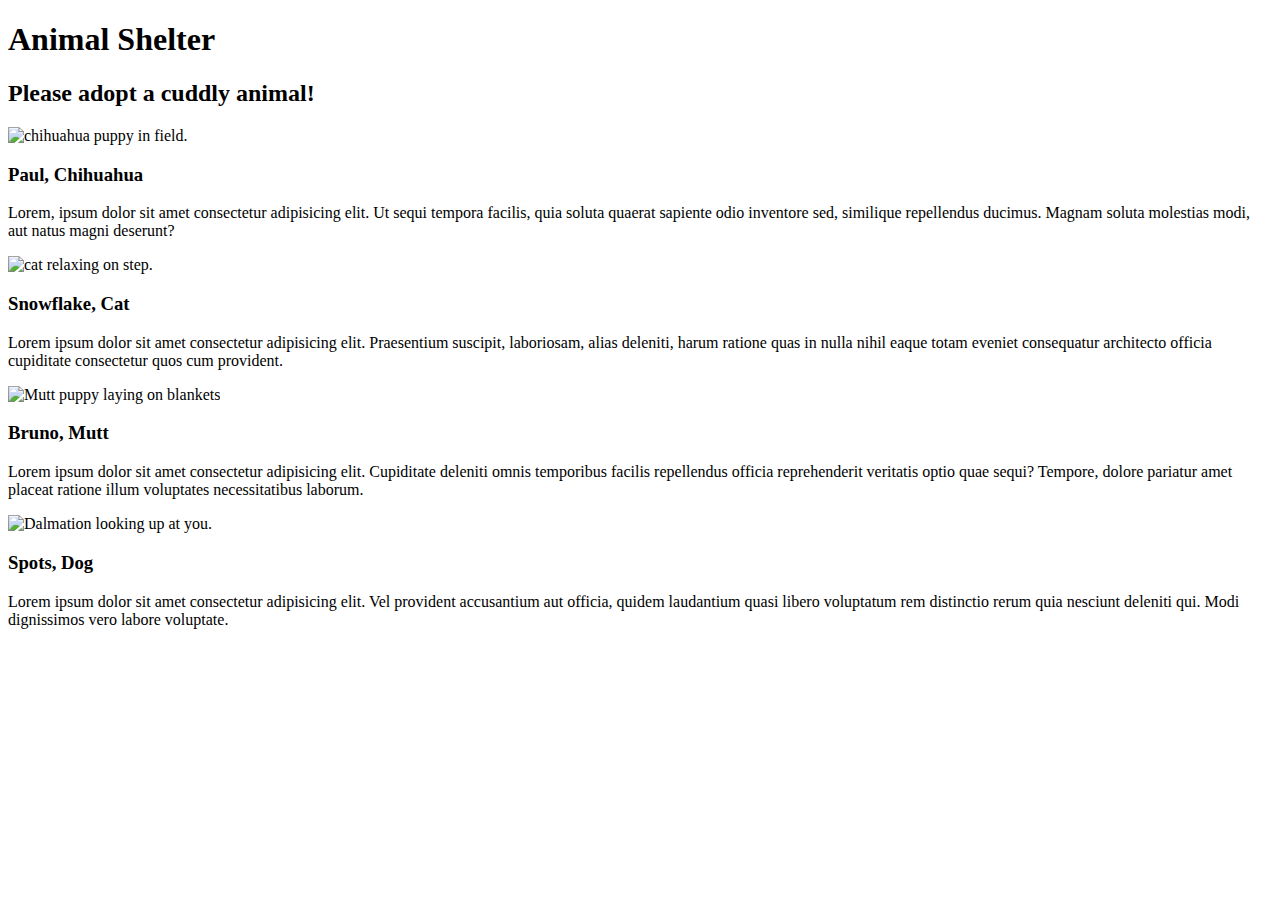
==== animal-shelter-site/animal-shelter.html @ 6548143e "Build HTML elements for animal shelter, have pictures and descriptions." ====
<!DOCTYPE html>
<html lang="en-US">
    <head>
        <link href="css/styles.css" rel="stylesheet" type="text/css">
        <title>Animal Shelter</title>
    </head>
    <body>
        <div>
            <h1>Animal Shelter</h1>
            <h2>Please adopt a cuddly animal!</h2>
        </div>
        <div>
            <img src="https://www.raisedrightpets.com/wp-content/uploads/2022/09/shutterstock_1798926553.jpg.webp" alt="chihuahua puppy in field." width="500">
        </div>
        <div>
            <h3>Paul, Chihuahua</h3>
            <p>Lorem, ipsum dolor sit amet consectetur adipisicing elit. Ut sequi tempora facilis, quia soluta quaerat sapiente odio inventore sed, similique repellendus ducimus. Magnam soluta molestias modi, aut natus magni deserunt?</p>
        </div>
        <div>
            <img src="https://upload.wikimedia.org/wikipedia/commons/thumb/1/15/Cat_August_2010-4.jpg/1920px-Cat_August_2010-4.jpg" alt="cat relaxing on step." width="500">
        </div>
        <div>
            <h3>Snowflake, Cat</h3>
            <p>Lorem ipsum dolor sit amet consectetur adipisicing elit. Praesentium suscipit, laboriosam, alias deleniti, harum ratione quas in nulla nihil eaque totam eveniet consequatur architecto officia cupiditate consectetur quos cum provident.</p>
        </div>
        <div>
            <img src="https://images.ctfassets.net/sfnkq8lmu5d7/1j5LJ5cIY1gfqE90AxvD6V/11c51d0709478c75d9a6716d92b28c08/2021_0714_national_mutt_day.jpg" alt="Mutt puppy laying on blankets" width="500">
        </div>
        <div>
            <h3>Bruno, Mutt</h3>
            <p>Lorem ipsum dolor sit amet consectetur adipisicing elit. Cupiditate deleniti omnis temporibus facilis repellendus officia reprehenderit veritatis optio quae sequi? Tempore, dolore pariatur amet placeat ratione illum voluptates necessitatibus laborum.</p>
        </div>
        <div>
            <img src="https://thehappypuppysite.com/wp-content/uploads/2020/02/Spotted-dog-breeds-HP-long.jpg" alt="Dalmation looking up at you." width="500">
        </div>
        <div>
            <h3>Spots, Dog</h3>
            <p>Lorem ipsum dolor sit amet consectetur adipisicing elit. Vel provident accusantium aut officia, quidem laudantium quasi libero voluptatum rem distinctio rerum quia nesciunt deleniti qui. Modi dignissimos vero labore voluptate.</p>
        </div>
    </body>
</html>
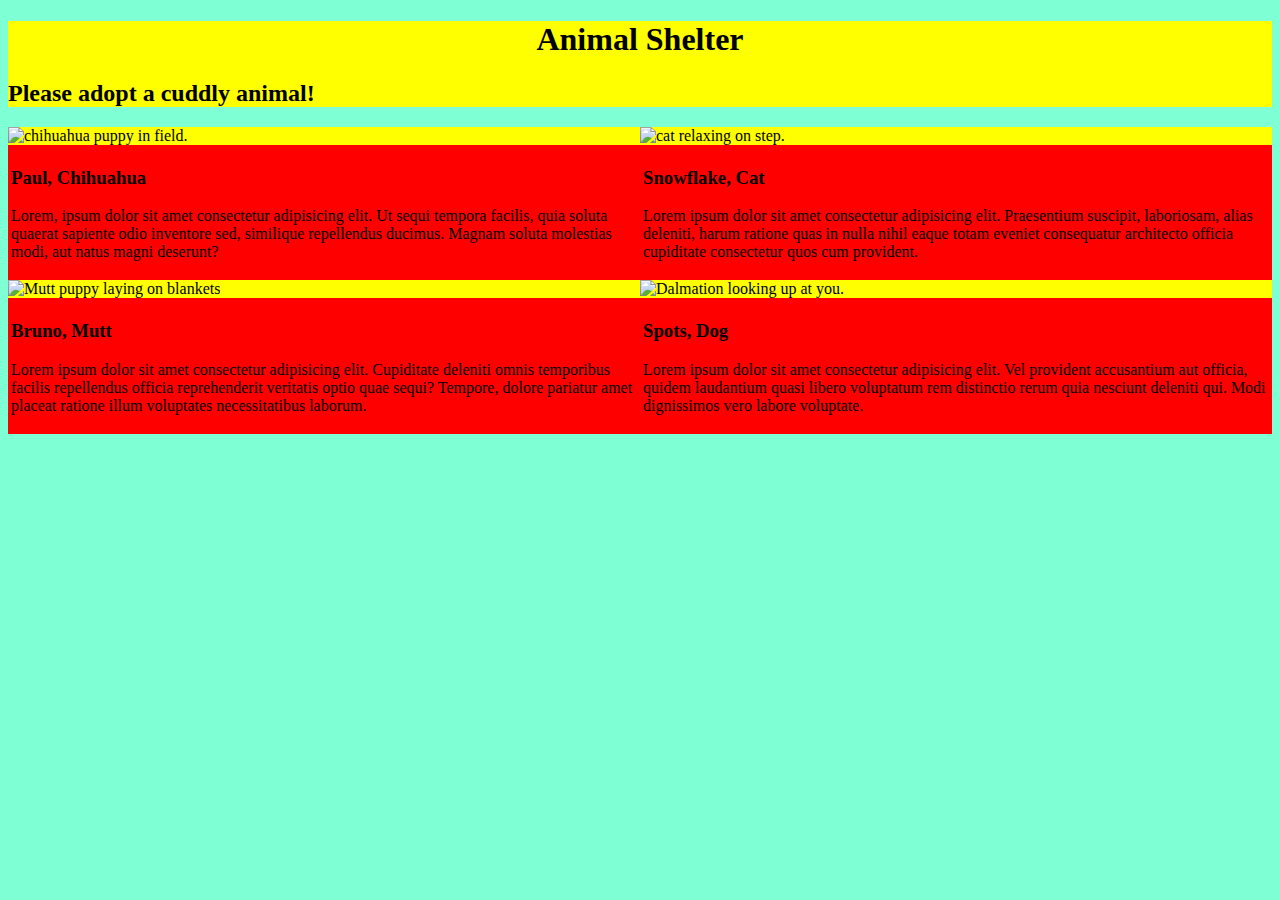
==== commit 79a16f3b: "Add layout style by creating columns, it will add  background colors to elements , and center h1 tag" ====
--- a/animal-shelter-site/animal-shelter.html
+++ b/animal-shelter-site/animal-shelter.html
@@ -9,33 +9,41 @@
             <h1>Animal Shelter</h1>
             <h2>Please adopt a cuddly animal!</h2>
         </div>
-        <div>
-            <img src="https://www.raisedrightpets.com/wp-content/uploads/2022/09/shutterstock_1798926553.jpg.webp" alt="chihuahua puppy in field." width="500">
+        <div class="adopt">
+            <div>
+                <img src="https://www.raisedrightpets.com/wp-content/uploads/2022/09/shutterstock_1798926553.jpg.webp" alt="chihuahua puppy in field." width="400">
+            </div>
+            <div class="description">
+                <h3>Paul, Chihuahua</h3>
+                <p>Lorem, ipsum dolor sit amet consectetur adipisicing elit. Ut sequi tempora facilis, quia soluta quaerat sapiente odio inventore sed, similique repellendus ducimus. Magnam soluta molestias modi, aut natus magni deserunt?</p>
+            </div>
         </div>
-        <div>
-            <h3>Paul, Chihuahua</h3>
-            <p>Lorem, ipsum dolor sit amet consectetur adipisicing elit. Ut sequi tempora facilis, quia soluta quaerat sapiente odio inventore sed, similique repellendus ducimus. Magnam soluta molestias modi, aut natus magni deserunt?</p>
+        <div class="adopt">
+            <div>
+                <img src="https://upload.wikimedia.org/wikipedia/commons/thumb/1/15/Cat_August_2010-4.jpg/1920px-Cat_August_2010-4.jpg" alt="cat relaxing on step." width="400">
+            </div>
+            <div class="description">
+                <h3>Snowflake, Cat</h3>
+                <p>Lorem ipsum dolor sit amet consectetur adipisicing elit. Praesentium suscipit, laboriosam, alias deleniti, harum ratione quas in nulla nihil eaque totam eveniet consequatur architecto officia cupiditate consectetur quos cum provident.</p>
+            </div>
         </div>
-        <div>
-            <img src="https://upload.wikimedia.org/wikipedia/commons/thumb/1/15/Cat_August_2010-4.jpg/1920px-Cat_August_2010-4.jpg" alt="cat relaxing on step." width="500">
+        <div class="adopt">
+            <div>
+                <img src="https://images.ctfassets.net/sfnkq8lmu5d7/1j5LJ5cIY1gfqE90AxvD6V/11c51d0709478c75d9a6716d92b28c08/2021_0714_national_mutt_day.jpg" alt="Mutt puppy laying on blankets" width="400">
+            </div>
+            <div class="description">
+                <h3>Bruno, Mutt</h3>
+                <p>Lorem ipsum dolor sit amet consectetur adipisicing elit. Cupiditate deleniti omnis temporibus facilis repellendus officia reprehenderit veritatis optio quae sequi? Tempore, dolore pariatur amet placeat ratione illum voluptates necessitatibus laborum.</p>
+            </div>
         </div>
-        <div>
-            <h3>Snowflake, Cat</h3>
-            <p>Lorem ipsum dolor sit amet consectetur adipisicing elit. Praesentium suscipit, laboriosam, alias deleniti, harum ratione quas in nulla nihil eaque totam eveniet consequatur architecto officia cupiditate consectetur quos cum provident.</p>
-        </div>
-        <div>
-            <img src="https://images.ctfassets.net/sfnkq8lmu5d7/1j5LJ5cIY1gfqE90AxvD6V/11c51d0709478c75d9a6716d92b28c08/2021_0714_national_mutt_day.jpg" alt="Mutt puppy laying on blankets" width="500">
-        </div>
-        <div>
-            <h3>Bruno, Mutt</h3>
-            <p>Lorem ipsum dolor sit amet consectetur adipisicing elit. Cupiditate deleniti omnis temporibus facilis repellendus officia reprehenderit veritatis optio quae sequi? Tempore, dolore pariatur amet placeat ratione illum voluptates necessitatibus laborum.</p>
-        </div>
-        <div>
-            <img src="https://thehappypuppysite.com/wp-content/uploads/2020/02/Spotted-dog-breeds-HP-long.jpg" alt="Dalmation looking up at you." width="500">
-        </div>
-        <div>
-            <h3>Spots, Dog</h3>
-            <p>Lorem ipsum dolor sit amet consectetur adipisicing elit. Vel provident accusantium aut officia, quidem laudantium quasi libero voluptatum rem distinctio rerum quia nesciunt deleniti qui. Modi dignissimos vero labore voluptate.</p>
+        <div class="adopt">
+            <div>
+                <img src="https://thehappypuppysite.com/wp-content/uploads/2020/02/Spotted-dog-breeds-HP-long.jpg" alt="Dalmation looking up at you." width="400">
+            </div>
+            <div class="description">
+                <h3>Spots, Dog</h3>
+                <p>Lorem ipsum dolor sit amet consectetur adipisicing elit. Vel provident accusantium aut officia, quidem laudantium quasi libero voluptatum rem distinctio rerum quia nesciunt deleniti qui. Modi dignissimos vero labore voluptate.</p>
+            </div>
         </div>
     </body>
 </html>--- a/animal-shelter-site/css/styles.css
+++ b/animal-shelter-site/css/styles.css
@@ -0,0 +1,26 @@
+body {
+    background-color: aquamarine;
+}
+
+div {
+    background-color: yellow;
+}
+
+p {
+    box-sizing: border-box;
+}
+
+.adopt {
+    width: 50%;
+    float: left;
+}
+
+.description {
+    background-color: red;
+    padding: 3px;
+}
+
+h1 {
+    text-align:center;
+}
+ 